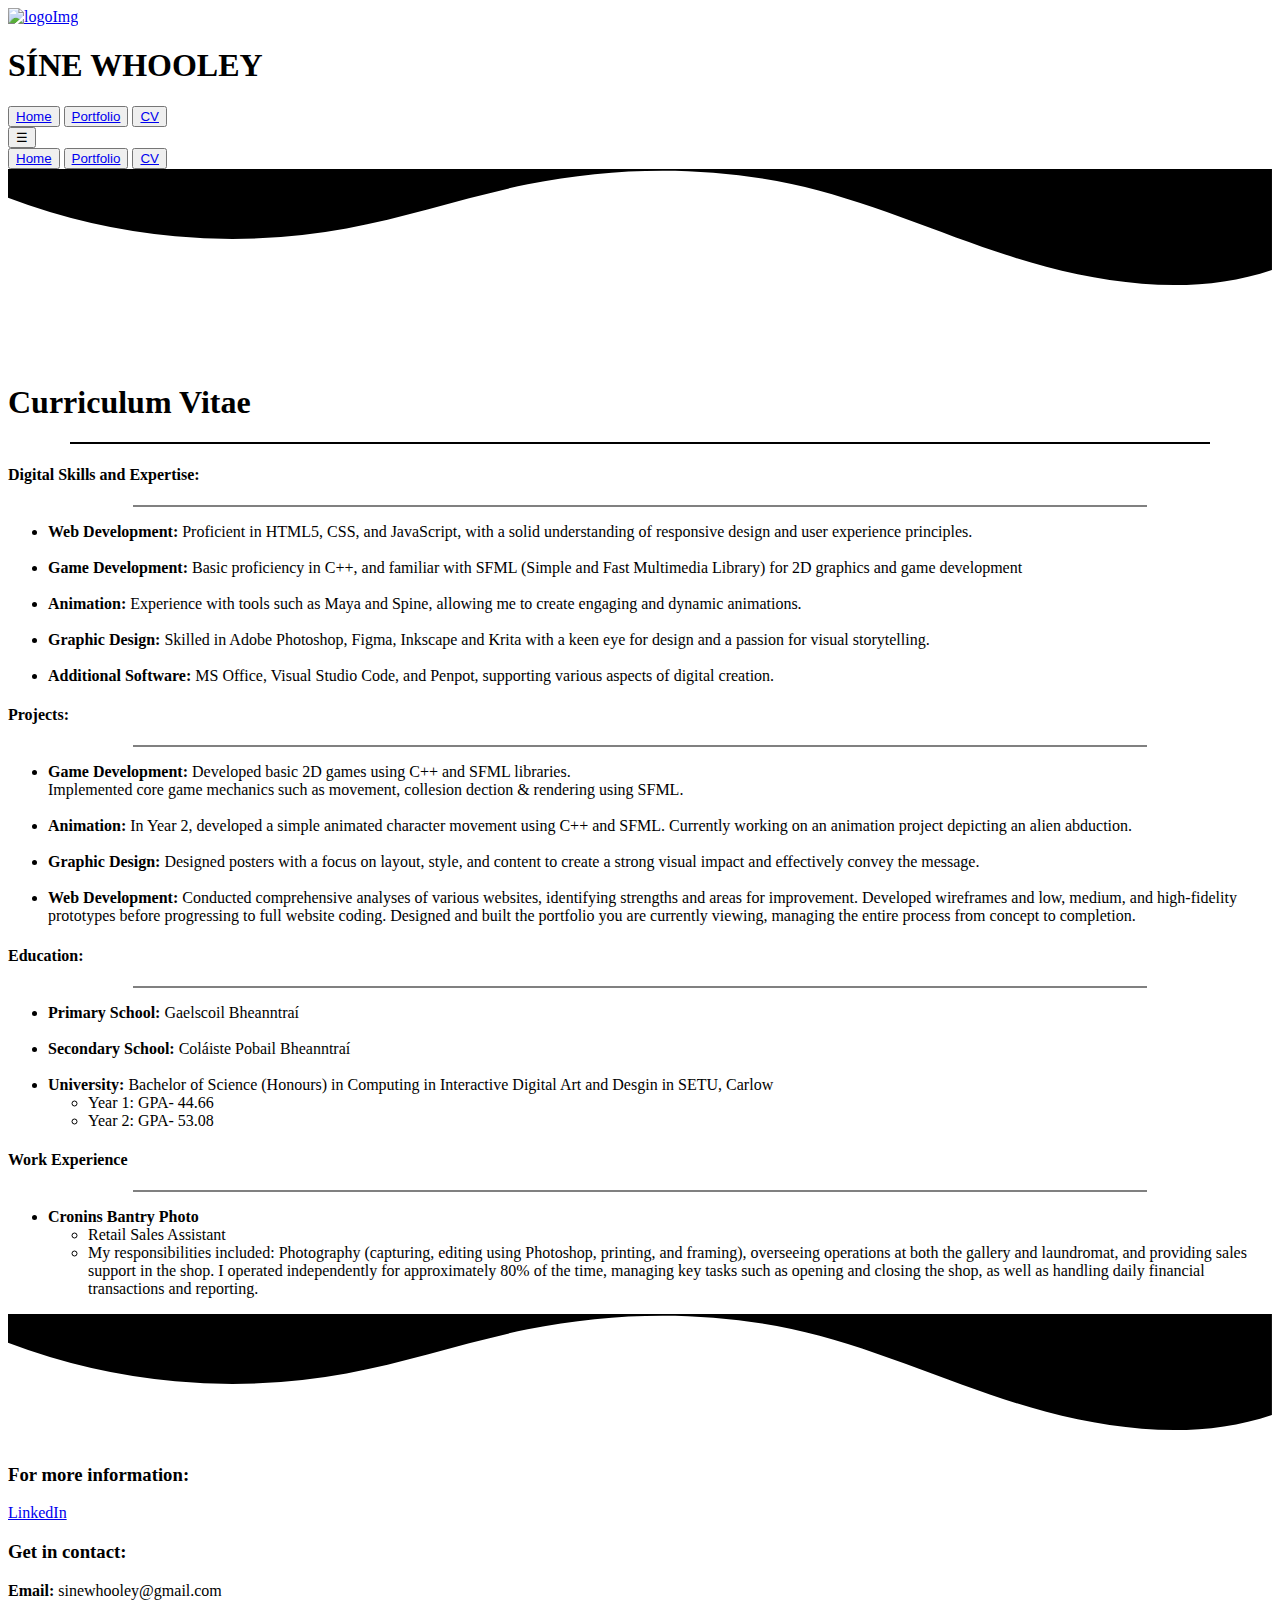
==== cv.html @ 4030f226 "Uploaded HTML files for Portfolio Website" ====
<!DOCTYPE html>
<html lang="en">

<head>
    <meta charset="UTF-8">
    <meta name="author" content="Sine Whooley">
    <meta name="viewport" content="width=device-width, initial-scale=1.0">
    <title>Síne Whooley Portfolio</title>
    <link href="assets/css/stylesheet.css" rel="stylesheet" type="text/css"> <!-- To include the CSS file -->
    <script src="https://ajax.googleapis.com/ajax/libs/jquery/3.7.1/jquery.min.js"></script>
</head>

<body>
    <!-- Header -->
    <header>
        <section class="headerContainer">
            
            <a href="index.html"><img class="logo" src="assets/img/LOGO_White-Blue.png" alt="logoImg" width="8%"></a>

            <div class="heading">
                <h1>SÍNE WHOOLEY</h1>
            </div>
            
            <nav class="navbar">
                <!-- Navigation Bar -->
                <div class="menuButtons">
                    <button class="navButton"><a href="index.html">Home</a></button>
                    <button class="navButton"><a href="portfolio.html">Portfolio</a></button>
                    <button class="navButton"><a href="cv.html">CV</a></button>
                </div>
            
                <!-- Hamburger Menu Button (Mobile Display) -->
                <div class="displayHamMenuBut" id="displayHamMenuBut">
                    <button class="navButton">&#9776;</button>
                </div>
            </nav>
            
            <nav class="navbarMini">
                <!-- Hamburger Menu Drop-Down -->
                <div class="displayDropDown" id="displayDropDown">
                        <button class="navButMini dropDownNav"><a href="index.html">Home</a></button>
                        <button class="navButMini dropDownNav"><a href="portfolio.html">Portfolio</a></button>
                        <button class="navButMini dropDownNav"><a href="cv.html">CV</a></button>
                </div>
            </nav>
        </section>
    </header>

    <!-- Home Section -->
    <div class="homeBackGStyle">
        <div class="homeContainer">
            <div class="homeContainerTopDivide">
                <svg data-name="Layer 1" xmlns="http://www.w3.org/2000/svg" viewBox="0 0 1200 180" preserveAspectRatio="none">
                    <path d="M321.39,56.44c58-10.79,114.16-30.13,172-41.86,82.39-16.72,168.19-17.73,250.45-.39C823.78,31,906.67,72,985.66,92.83c70.05,18.48,146.53,26.09,214.34,3V0H0V27.35A600.21,600.21,0,0,0,321.39,56.44Z" class="shape-fill"></path>
                </svg>
            </div>


            <h1 class="pageHeader">Curriculum Vitae</h1>
            <hr color="black" width="90%"> 
            <div class="cvBlock">
                <section class="cvSection">
                    <h4 class="cvSectionHeaders">Digital Skills and Expertise:</h4>                    
                    <hr width="80%" color="grey">
                    <ul>
                        <li>
                            <strong>Web Development:</strong> Proficient in HTML5, CSS, and JavaScript, with a solid understanding of responsive design and user experience principles. 
                        </li><br>
                        <li>
                            <strong>Game Development:</strong> Basic proficiency in C++, and familiar with SFML (Simple and Fast Multimedia Library) for 2D graphics and game development<br>
                        </li><br>
                        <li>
                            <strong>Animation:</strong>  Experience with tools such as Maya and Spine, allowing me to create engaging and dynamic animations. 
                        </li><br>
                        <li>
                            <strong>Graphic Design:</strong>  Skilled in Adobe Photoshop, Figma, Inkscape and Krita with a keen eye for design and a passion for visual storytelling. 
                        </li><br>
                        <li>
                            <strong>Additional Software:</strong>   MS Office, Visual Studio Code, and Penpot, supporting various aspects of digital creation. 
                        </li>
                    </ul>
                </section>
            </div>

            <div class="cvBlock">
                <section class="cvSection">
                    <h4 class="cvSectionHeaders">Projects:</h4>                    
                    <hr width="80%" color="grey">
                    <ul>
                        <li>
                            <strong>Game Development:</strong> Developed basic 2D games using C++ and SFML libraries. <br> Implemented core game mechanics such as movement, collesion dection & rendering using SFML. <br>
                        </li><br>
                        <li>
                            <strong>Animation:</strong> In Year 2, developed a simple animated character movement using C++ and SFML. Currently working on an animation project depicting an alien abduction.
                        </li><br>
                        <li>
                            <strong>Graphic Design:</strong> Designed posters with a focus on layout, style, and content to create a strong visual impact and effectively convey the message.
                        </li><br>
                        <li>
                            <strong>Web Development:</strong> Conducted comprehensive analyses of various websites, identifying strengths and areas for improvement. Developed wireframes and low, medium, and high-fidelity prototypes before progressing to full website coding. Designed and built the portfolio you are currently viewing, managing the entire process from concept to completion.   
                        </li>
                    </ul>
                </section>
            </div>

            <div class="cvBlock">
                <section class="cvSection">
                    <h4 class="cvSectionHeaders"> Education: </h4>
                    <hr width="80%" color="grey">
                    <ul>
                        <li><strong> Primary School: </strong> Gaelscoil Bheanntraí</li>
                        <br>
                        <li><strong> Secondary School: </strong> Coláiste Pobail Bheanntraí </li>
                        <br>
                        <li><strong> University: </strong> Bachelor of Science (Honours) in Computing in Interactive Digital Art and Desgin in SETU, Carlow</li>
                            <ul>
                                <li>Year 1: GPA- 44.66</li>
                                <li>Year 2: GPA- 53.08</li>
                            </ul>
                    </ul>
                </section>
            </div>
            
            <div class="cvBlock">
                <section class="cvSection">
                    <h4 class="cvSectionHeaders"> Work Experience </h4>
                    <hr width="80%" color="grey">
                    <ul>
                        <li><strong>Cronins Bantry Photo</strong></li>
                            <ul>
                                <li>Retail Sales Assistant</li>
                                <li>My responsibilities included: Photography (capturing, editing using Photoshop, printing, and framing), overseeing operations at both the gallery and laundromat, and providing sales support in the shop. I operated independently for approximately 80% of the time, managing key tasks such as opening and closing the shop, as well as handling daily financial transactions and reporting.</li>
                            </ul>
                    </ul>
                </section>
            </div>



            <div class="homeContainerBottomDivide">
                <svg data-name="Layer 1" xmlns="http://www.w3.org/2000/svg" viewBox="0 0 1200 120" preserveAspectRatio="none">
                    <path d="M321.39,56.44c58-10.79,114.16-30.13,172-41.86,82.39-16.72,168.19-17.73,250.45-.39C823.78,31,906.67,72,985.66,92.83c70.05,18.48,146.53,26.09,214.34,3V0H0V27.35A600.21,600.21,0,0,0,321.39,56.44Z" class="shape-fill"></path>
                </svg>
            </div>
        </div>
    </div>

    <!-- Footer -->
    <footer class="footer">
        <div class="footerContainer">
            <div class="footerCol">
                <h3>For more information:</h3>
                <p><a href="https://www.linkedin.com/in/sine-whooley/">LinkedIn</a></p>
            </div>
            <div class="footerCol">
                <h3>Get in contact:</h3>
                <p><strong>Email:</strong> sinewhooley@gmail.com</p>
            </div>
        </div>
    </footer>

    <!-- To include the JavaScript file -->
    <script src="assets/js/script.js"></script>
</body>

</html>
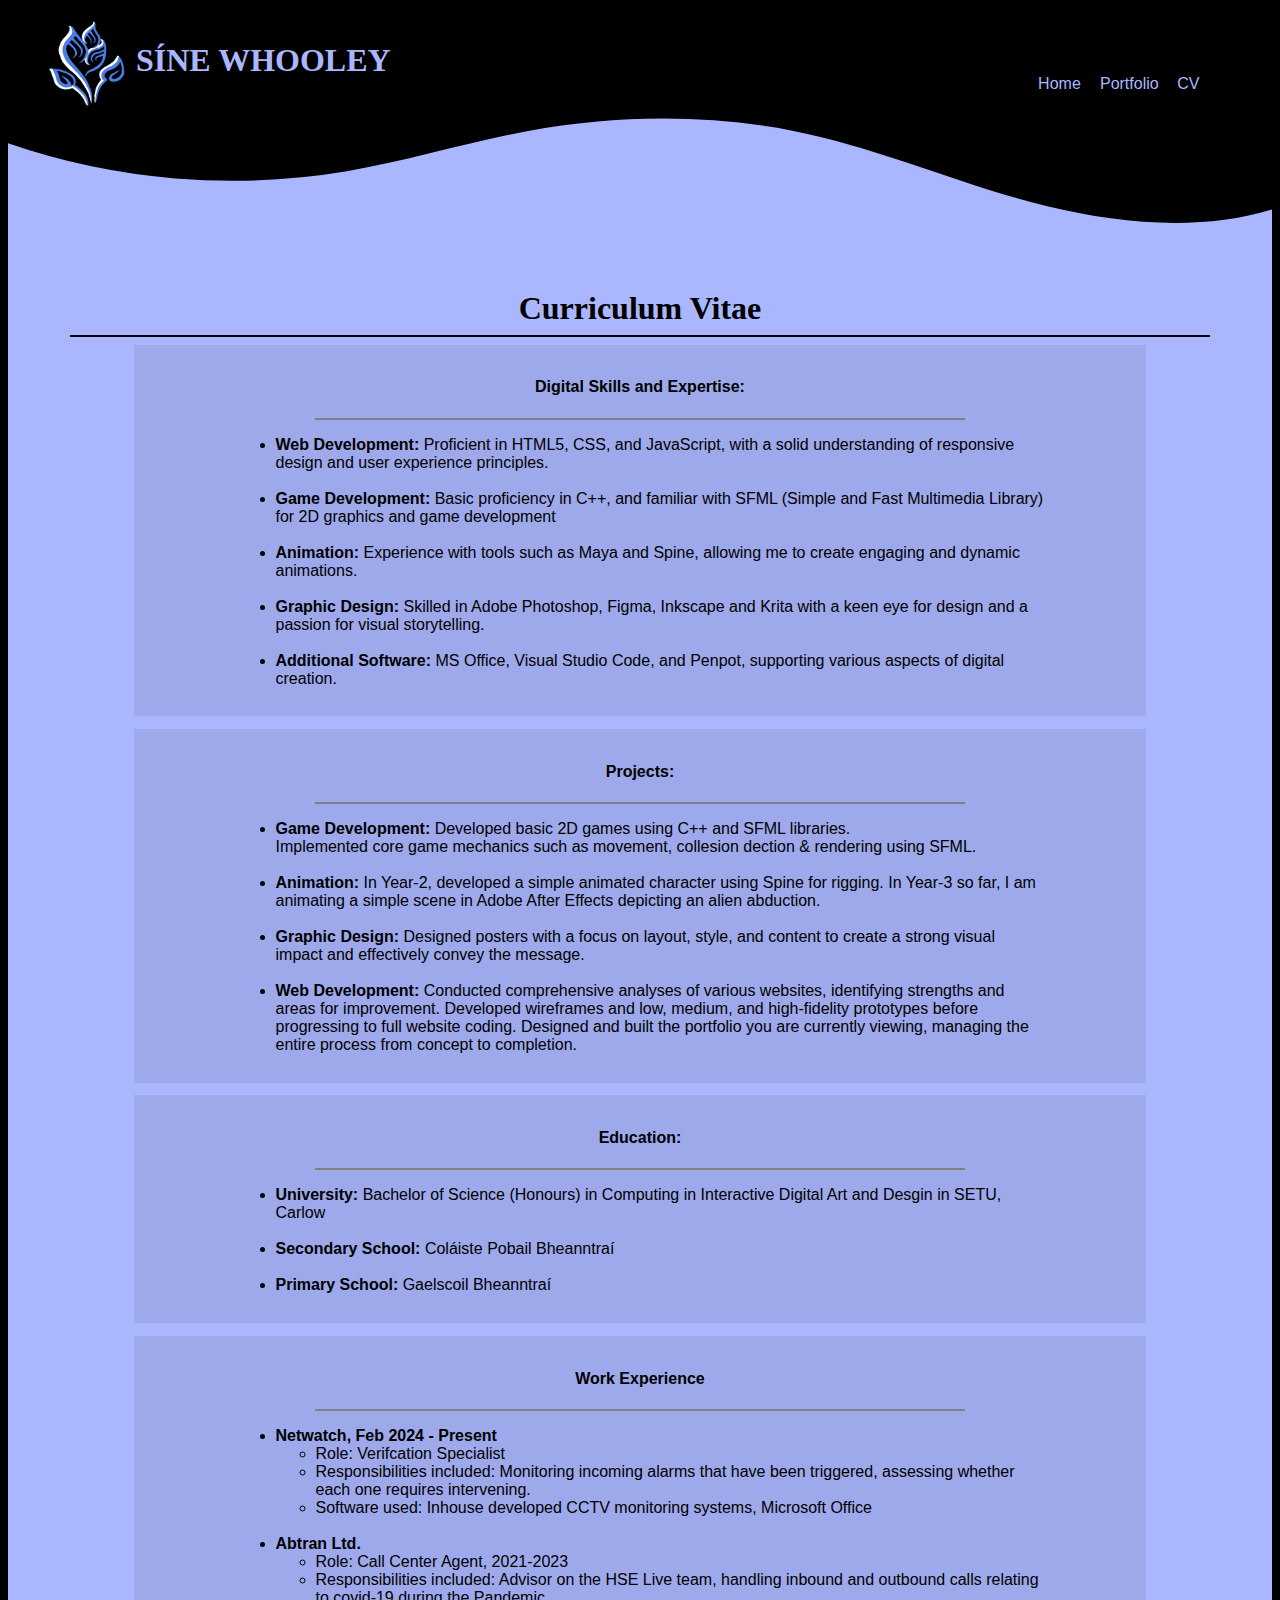
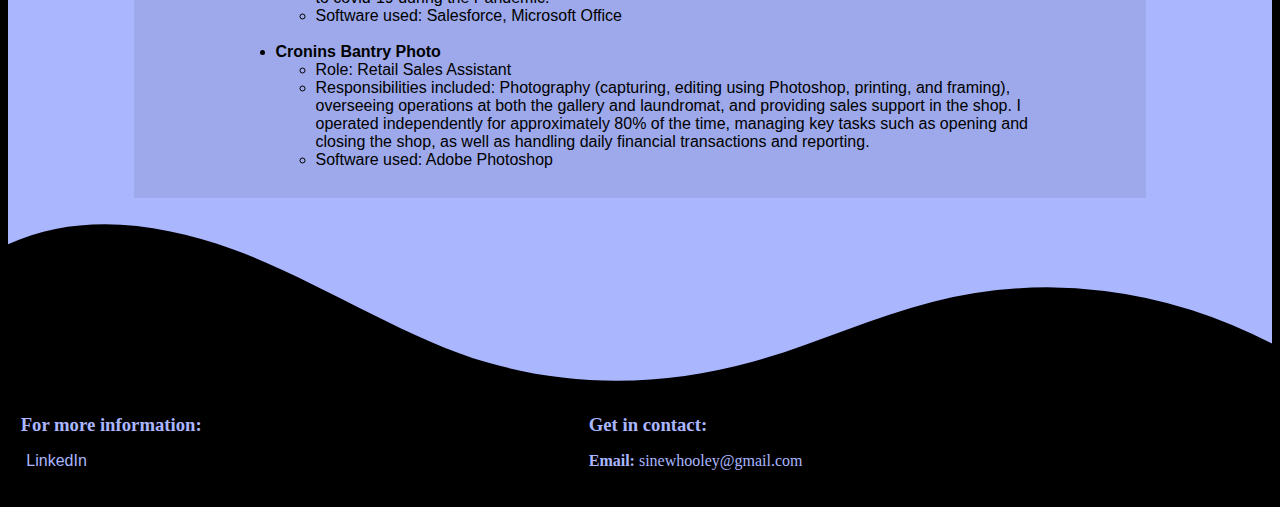
==== commit 5b2e95dc: "Updated CV & Portfolio pages" ====
--- a/cv.html
+++ b/cv.html
@@ -91,7 +91,7 @@
                             <strong>Game Development:</strong> Developed basic 2D games using C++ and SFML libraries. <br> Implemented core game mechanics such as movement, collesion dection & rendering using SFML. <br>
                         </li><br>
                         <li>
-                            <strong>Animation:</strong> In Year 2, developed a simple animated character movement using C++ and SFML. Currently working on an animation project depicting an alien abduction.
+                            <strong>Animation:</strong> In Year-2, developed a simple animated character using Spine for rigging. In Year-3 so far, I am animating a simple scene in Adobe After Effects depicting an alien abduction.
                         </li><br>
                         <li>
                             <strong>Graphic Design:</strong> Designed posters with a focus on layout, style, and content to create a strong visual impact and effectively convey the message.
@@ -108,15 +108,16 @@
                     <h4 class="cvSectionHeaders"> Education: </h4>
                     <hr width="80%" color="grey">
                     <ul>
-                        <li><strong> Primary School: </strong> Gaelscoil Bheanntraí</li>
+                        <li><strong> University: </strong> Bachelor of Science (Honours) in Computing in Interactive Digital Art and Desgin in SETU, Carlow</li>
+                            <!-- <ul> -->
+                                <!-- <li>Year 1: GPA- 44.66</li> -->
+                                <!-- <li>Year 2: GPA- 53.08</li> -->
+                            <!-- </ul> -->
+
                         <br>
                         <li><strong> Secondary School: </strong> Coláiste Pobail Bheanntraí </li>
                         <br>
-                        <li><strong> University: </strong> Bachelor of Science (Honours) in Computing in Interactive Digital Art and Desgin in SETU, Carlow</li>
-                            <ul>
-                                <li>Year 1: GPA- 44.66</li>
-                                <li>Year 2: GPA- 53.08</li>
-                            </ul>
+                        <li><strong> Primary School: </strong> Gaelscoil Bheanntraí</li>
                     </ul>
                 </section>
             </div>
@@ -126,11 +127,29 @@
                     <h4 class="cvSectionHeaders"> Work Experience </h4>
                     <hr width="80%" color="grey">
                     <ul>
+                        <li><strong>Netwatch, Feb 2024 - Present</strong></li>
+                        <ul>
+                            <li>Role: Verifcation Specialist</li>
+                            <li>Responsibilities included: Monitoring incoming alarms that have been triggered, assessing whether each one requires intervening. 
+                            <br>
+                            <li>Software used: Inhouse developed CCTV monitoring systems, Microsoft Office </li>   </li>
+                        </ul>
+                        <br>
+                        <li><strong>Abtran Ltd. </strong></li>
+                        <ul>
+                            <li>Role: Call Center Agent, 2021-2023</li>
+                            <li>Responsibilities included: Advisor on the HSE Live team, handling inbound and outbound calls relating to covid-19 during the Pandemic. 
+                            <br>
+                            <li>Software used: Salesforce, Microsoft Office</li>   </li>
+                        </ul>
+                        <br>
                         <li><strong>Cronins Bantry Photo</strong></li>
-                            <ul>
-                                <li>Retail Sales Assistant</li>
-                                <li>My responsibilities included: Photography (capturing, editing using Photoshop, printing, and framing), overseeing operations at both the gallery and laundromat, and providing sales support in the shop. I operated independently for approximately 80% of the time, managing key tasks such as opening and closing the shop, as well as handling daily financial transactions and reporting.</li>
-                            </ul>
+                        <ul>
+                            <li>Role: Retail Sales Assistant</li>
+                            <li>Responsibilities included: Photography (capturing, editing using Photoshop, printing, and framing), overseeing operations at both the gallery and laundromat, and providing sales support in the shop. I operated independently for approximately 80% of the time, managing key tasks such as opening and closing the shop, as well as handling daily financial transactions and reporting.</li>
+                            <li>Software used: Adobe Photoshop</li>
+                        </ul>
+                        
                     </ul>
                 </section>
             </div>
--- a/assets/css/stylesheet.css
+++ b/assets/css/stylesheet.css
@@ -0,0 +1,774 @@
+/* ----------- Global Styling ----------- */
+body {
+    background-color: rgb(0, 0, 0);
+    color: rgb(170, 183, 255);
+}
+
+/* Links Styling */
+a {
+    text-decoration: none;
+    color: rgb(170, 183, 255);
+    font-family: Verdana, Geneva, Tahoma, sans-serif;
+    font-size: medium;
+    padding: 0 1%;
+}
+
+/* Link Hover Styling */
+a:hover {
+    background-color: rgb(151, 163, 228);
+    color: black;
+}
+
+/* Logo Styling */
+.logo {
+    position: absolute;
+    overflow: hidden;
+    margin-top: 1%;
+    margin-left: 1%;
+    border: none;
+}
+
+/* Page Header Set-up */
+/* Hello & Welcome, Portfolio, CV */
+.pageHeader {
+    text-align: center;
+    margin: 0;
+}
+
+/* Heading Styling */
+/* Sine Whooley */
+.heading {
+    position: absolute;
+    overflow: hidden;
+    margin-top: 1%;
+    margin-left: 10%;
+    color: rgb(170, 183, 255);
+    background-color: black;
+}
+
+/* Name on Hover */
+.heading:hover {
+    transform: scale(100%,125%);
+}
+
+/* Images General Styling */
+img {
+    border: 2px solid black;
+    border-radius: 5%;
+    vertical-align: middle;
+    object-fit: cover;
+}
+
+/* Footer Styling */
+footer {
+    padding: 1%;
+    /* margin-top: 2%; */
+    /* margin-left: 20%; */
+    color: rgb(170, 183, 255);
+    background-color: black;
+    position: relative;
+}
+
+.footerContainer {
+    display: table;
+    width: 100%;
+}
+
+.footerCol {
+    display: table-cell;
+}
+
+.footerCol h3 {
+    margin-bottom: 2%;
+}
+
+
+/* --------------------- */
+/*  Navigation Bar */
+
+/* Set-up */
+.navbar {
+    color: rgb(170, 183, 255);
+    background-color: rgb(0, 0, 0);
+    display: flex;
+    justify-content: flex-end;
+    margin-top: 2%;
+    padding: 1%;
+    padding-right: 5%;
+}
+
+/* Button Set-up */
+.navButton {
+    color: rgb(170, 183, 255);
+    background-color: black;
+    font-size: large;
+    border: none;
+    padding: 0.8%;
+}
+
+/* Button Hover Effect */
+.navButton:hover {
+    background-color: rgb(151, 163, 228);
+    color: black;
+    border-radius: 15%;
+    box-shadow: 0 8px 16px 0 rgba(0, 0, 0, 0.365), 0 10px 20px 0  rgba(151, 162, 228, 0.662);
+}
+
+/* Nav Bar Menu (Desktop Screen) */
+.menuButtons {
+    display: contents;
+}
+
+/* Hamburger Menu Set-up */
+.displayHamMenuBut {
+    display: none;
+}
+
+/* Hamburger Menu Drop Down */
+.navbarMini {
+    display: none;
+}
+
+/* Background Set-up */
+.homeBackGStyle {
+    margin: 0%;
+    padding: 0%;
+    color: black;
+    background-color: rgb(170, 183, 255);
+}
+
+/* Top Curve Set-up */
+.homeContainerTopDivide {
+    position: relative;
+    top: 0;
+    left: 0;
+    width: 100%;
+    overflow: hidden;
+    line-height: 0;
+}
+
+.homeContainerTopDivide svg {
+    position: relative;
+    display: block;
+    width: calc(100% + 1.3px);
+    height: 173px;
+}
+
+.homeContainerTopDivide .shape-fill {
+    fill: black;
+}
+
+/* Bottom Set-up */
+.homeContainerBottomDivide {
+    transform: rotate(180deg);
+    position: relative;
+    top: 0;
+    left: 0;
+    width: 100%;
+    overflow: hidden;
+    line-height: 0;
+}
+
+.homeContainerBottomDivide svg {
+    position: relative;
+    display: block;
+    width: calc(100% + 1.3px);
+    height: 173px;
+}
+
+
+/* ---------------------------------------------------------------- */
+/* ------------------------ Home Page ------------------------ */
+
+/* About Section Styling */
+.aboutRow {
+    display: flex;
+}
+
+.aboutCol {
+    float: left;
+    width: 50%;
+    flex: 50%;
+    margin-top: 4%;
+    margin-bottom: 1%;
+}
+
+.aboutRow::after {
+    content: "";
+    display: table;
+    clear: both;
+}
+
+.aboutContainer {
+    margin-top: 2%;
+    margin-left: 10%;
+    margin-right: 10%;
+
+    text-align: center;
+    font-family: 'Franklin Gothic Medium', 'Arial Narrow', Arial, sans-serif;
+    font-size: auto;
+
+    font-size: large;
+    background-color: transparent;
+}
+
+.aboutParagraph {
+    font-weight: normal;
+    display: flex;
+    z-index: 1;
+}
+
+/* --------------------- */
+/* Slideshow Set-Up */
+/* Image Set up  */
+.homeSlideImg {
+    width: 98%;
+    align-items: center;
+    position: relative;
+    margin-left: 8%;
+    margin-right: 20%;
+    margin-top: 1%;
+    margin-bottom: 10%;
+}
+
+.homeImage {
+    display: none;
+}
+
+/* Button Styling */
+.slideButtons {
+    cursor: pointer;
+    position: absolute;
+    top: 70%;
+    width: auto;
+    padding: 16px;
+    margin-top: 10%;
+    color: rgb(0, 0, 0);
+    background-color: rgb(170, 183, 255);
+    font-weight: bold;
+    font-size: 18px;
+    transition: 0.6s ease;
+    border-radius: 0 3px 3px 0;
+    user-select: none;
+}
+
+/* Previous Button Hover Effect */
+.slidePrevious:hover {
+    background-color: rgb(144, 155, 216);
+}
+
+/* Next Button */
+.slideNext {
+    right: 52%;
+    border-radius: 3px 0 0 3px;
+}
+
+/* Next Button Hover Effect */
+.slideNext:hover {
+    background-color: rgb(144, 155, 216);
+}
+
+/* Fading Animation */
+.fadeEffect {
+    animation-name: fadeEffect;
+    animation-duration: 3s;
+}
+
+@keyframes fadeEffect {
+    from {
+        opacity: 0.1;
+    }
+    to {
+        opacity: 1;
+    }
+}
+
+
+/* ---------------------------------------------------------------- */
+/* ------------------------ Portfolio ------------------------ */
+
+/* Portfolio Nav Btns Styling & Positioning */
+/* Positioning */
+.portNavButtons { 
+    text-align: center;
+
+    display: flex;
+    justify-content: space-evenly; 
+}
+
+/* Styling */
+.portButton {
+    background-color: black;
+    color: rgb(144, 155, 216);
+
+
+    padding-left: 6%;
+    padding-right: 6%;
+    padding-top: 1%;
+    padding-bottom: 1%;
+
+    margin: 2%;
+    /* margin-left: 5%; */
+
+    border-radius: 50%;
+    font-family:Cambria, Cochin, Georgia, Times, 'Times New Roman', serif;
+}
+
+/* Hover Style */
+.portButton:hover {
+    box-shadow: 0 12px 16px 0 rgba(0, 0, 0, 0.393), 0 17px 50px 0 rgba(0, 0, 0, 0.356);
+    color: white;
+}
+
+.helpfulHints{
+    text-align: center;
+    /* display: block; */
+    /* margin-left: 10%; */
+
+}
+
+/* Background Styling */
+.portContents {
+    background-color: rgb(170, 183, 255);
+    color: black;
+}
+
+/* Heading of Image Sections */
+/* Animals, Nature, Animals, Digital Drawings, Crafts, Games */
+.imageTitle {   
+    text-align: center;
+}
+
+
+/* Painting Imgs Set-up */
+.imgPaint {
+    width: 90%;
+    margin-bottom: 5%;
+}
+
+.paintCol {
+    float: left;
+    text-align: center;
+    width: 30%;
+    padding: 10px;
+}
+
+.paintRow::after {
+    content: " ";
+    display: table;
+    clear: both;
+}
+
+/* Display Paint */
+.displayPaint {
+    display: none;
+}
+
+/* --------------------- */
+/*  Digital Art */
+.imgDigital {
+    width: 90%;
+    margin-bottom: 5%;
+}
+
+/* Digi Art Col-2 Positioning */
+.rockClimber {
+    margin-top: 10%;
+}
+
+.digitalCol {
+    float: left;
+    text-align: center;
+    width: 45%;
+    padding: 10px;
+}
+
+.digitalRow::after {
+    content: " ";
+    display: table;
+    clear: both;
+}
+
+/* Display Digital Art */
+.displayDigitalArt {
+    display: none;
+}
+
+/* --------------------- */
+/* Crafts */
+.imgCraft {
+    width: 90%;
+    margin-bottom: 5%;
+}
+
+.craftCol {
+    float: left;
+    text-align: center;
+    width: 45%;
+    padding: 10px;
+}
+
+.craftRow::after {
+    content: " ";
+    display: table;
+    clear: both;
+}
+
+.colRight{
+    margin-top: 10%;
+}
+
+/* Display Crafts */
+.displayCraft {
+    display: none;
+}
+
+/* --------------------- */
+/* Games */
+.imgGame {
+    width: 90%;
+    margin-bottom: 5%;
+}
+
+.gameCol {
+    float: left;
+    text-align: center;
+    width: 45%;
+    padding: 10px;
+}
+
+.gameRow::after {
+    content: " ";
+    display: table;
+    clear: both;
+}
+
+/* Display Games */
+.displayGame {
+    display: none;
+}
+
+/* ---------------------------------------------------------------- */
+/* ------------------------ CV ------------------------ */
+.cvBlock{
+    background-color: rgb(157, 169, 234);
+    width: 80%;
+    text-align: center;
+    padding-top: 1%;
+    padding-bottom: 1%;
+    margin-left: 10%;
+    margin-bottom: 1%;
+}
+
+.cvSection{
+    text-align: left;
+    margin-top: 2%;
+    margin-left: 10%;
+    margin-right: 10%;
+    font-family: Verdana, Geneva, Tahoma, sans-serif;
+    font-size: auto;
+    list-style-type: decimal;
+}
+
+.cvSectionHeaders{
+    text-align: center;
+}
+
+
+
+/* ---------------------------------------------------------------- */
+/* ---------------------------------------------------------------- */
+/* ---------------------------------------------------------------- */
+
+
+
+/* ------------------------ Laptop / Large Tablet Size ------------------------ */  
+@media only screen and (max-width: 1200px)
+{
+    /* -------- Global Set-up (Laptop / Large Tablet)-------- */
+    .heading {
+        position: absolute;
+        overflow: hidden;
+        margin-top: 0.5%;
+        margin-left: 10%;
+        color: rgb(170, 183, 255);
+        background-color: black;
+    }
+    
+    .heading:hover {
+        transform: scale(100%,125%);
+    }
+
+    /* Page Header Set-up */
+    /* Hello & Welcome, Portfolio, CV */
+    .pageHeader {
+        text-align: center;
+        margin: 0;
+        /* font-size: medium; */
+    }
+}
+
+
+/* ---------------------------------------------------------------- */
+/* ---------------------------------------------------------------- */
+/* ---------------------------------------------------------------- */
+
+
+
+/* ------------------------ Large Tablet Size ------------------------ */
+
+@media only screen and (max-width: 1030px)
+{
+    /* -------- Home Page -------- */
+    /* About Section Styling */
+    .aboutRow {
+        display: block;
+    }
+
+    .aboutCol {
+        text-align: center;
+        align-items: center;
+        width: 100%;
+        margin-top: 1%;
+    }
+
+    /* Slideshow Set-Up */
+    /* Image Set up  */
+    .homeSlideImg {
+        align-items: center;
+        margin: 1%;
+        width: 100%;
+    }
+
+    /* Button Styling */
+    .slideButtons {
+        top: 65%;
+        padding: 3%;
+    }
+
+    .slidePrevious {
+        left: 2%;
+    }
+
+    /* Next Button */
+    .slideNext {
+        right: 2%;
+        border-radius: 3px 0 0 3px;
+    }
+}
+
+
+
+/* ---------------------------------------------------------------- */
+/* ---------------------------------------------------------------- */
+/* ---------------------------------------------------------------- */
+
+
+
+/* ------------------------ Tablet / Large Mobile Size ------------------------ */
+
+@media only screen and (max-width: 800px)
+{
+    /* ------ Global Set-Up (Tablet / Large Mobile) ------ */
+    .heading {
+        display: none;
+    }
+
+    .logo {
+        width: 75px;
+        z-index: 1;
+    }
+    
+    .headingContainer {
+        height: 12%;
+    }
+
+    
+    .hamMenuButton {
+        display: contents;
+    }
+
+    /* Navigation Buttons (Mobile) */
+    /* To display Hamburger Menu */
+    .displayHamMenuBut {
+        display: contents;
+    }
+
+    /* To hide Drop-Down contents prior to pressing hamMenu btn */
+    .displayDropDown {
+        display: none;
+    } 
+
+    /* Postion of hamMenu Btns */
+    /* Home, Portfolio, CV */
+    .navbarMini {
+        display: flex;
+        justify-content: space-evenly;
+        flex-direction: column;
+
+        text-align: center;
+
+        margin-top: 2%; 
+        margin-bottom: 2%;
+    }
+
+    /* Styling of hamMenu Btns */
+    .navButMini {
+        color: rgb(170, 183, 255);
+        background-color: black;
+        font-size: large;
+        border: none;
+
+        padding: 2%;
+    }
+
+    /* Hover Effect (Mobile) */
+    .navButMini:hover {
+        background-color: rgb(151, 163, 228);
+        color: black;
+        border-radius: 15%;
+        box-shadow: 0 8px 16px 0 rgba(0, 0, 0, 0.365), 0 10px 20px 0  rgba(151, 162, 228, 0.662);
+    }
+
+    /* To hide Menu from Destop view */
+    .menuButtons {
+        display: none;
+    }
+}
+
+/* General Responsive Styling */
+@media only screen and (max-width: 650px)
+{
+    /* -------- Global Set-up -------- */
+    /* Footer Styling */
+    footer {
+        padding: 1%;
+        margin-top: 2%;
+        margin-left: 10%;
+        margin-right: 5%;
+        color: rgb(170, 183, 255);
+        background-color: black;
+        position: relative;
+    }
+
+    .footerContainer {
+        display: table;
+        width: 100%;
+    }
+
+    .footerCol {
+        display: table-cell;
+    }
+
+    .footerCol h3 {
+        margin-bottom: 2%;
+    }
+
+    /* -------- Portfolio Page -------- */
+    /* Painting Imgs Set-up */
+    .imgPaint {
+        width: 90%;
+        margin-bottom: 5%;
+    }
+    
+    .paintCol {
+        width: 45%;
+    }
+}
+
+
+
+/* ---------------------------------------------------------------- */
+/* ---------------------------------------------------------------- */
+/* ---------------------------------------------------------------- */
+
+
+
+/* ------------------------ Mobile Size ------------------------ */
+@media only screen and (max-width: 430px)
+{
+    /* -------- Global Set-up -------- */
+    .heading {
+         display: none;  
+    }
+    
+    /* Page Header Set-up */
+    /* Hello & Welcome, Portfolio, CV */
+    .pageHeader {
+        text-align: center;
+        margin: 0;
+    }
+
+    .menuButtons {
+        display: none;
+    }
+    
+    .hamMenuButton {
+        display: contents;
+    }
+
+    .logo {
+        width: 55px;
+        z-index: 1;
+    }
+
+    /* Footer Styling */
+    footer {
+        margin-left: 5%;
+        color: rgb(170, 183, 255);
+        background-color: #000000;
+        position: relative;
+    }
+
+    .footerContainer {
+        display: flex;
+        justify-content: space-evenly;
+        flex-direction: column;
+    }
+
+    .footerCol {
+        margin-bottom: 10%;
+    }
+
+    .linkedInLink {
+        margin-top: 2%;
+    }
+
+    /* -------- Portfolio Page -------- */
+    /* Painting Imgs Set-up */
+    .imgPaint {
+        width: 90%;
+        margin-bottom: 5%;
+    }
+
+    .paintCol {
+        width: 90%;
+    }
+
+    .imgDigital {
+        width: 90%;
+        margin-bottom: 5%;
+    }
+
+    .digitalCol {
+        width: 90%;
+    }
+
+    .imgCraft {
+        width: 90%;
+        margin-bottom: 5%;
+    }
+
+    .craftCol {
+        width: 90%;
+    }    
+
+    .imgGame {
+        width: 90%;
+        margin-bottom: 5%;
+    }
+
+    .gameCol {
+        width: 90%;
+    }
+}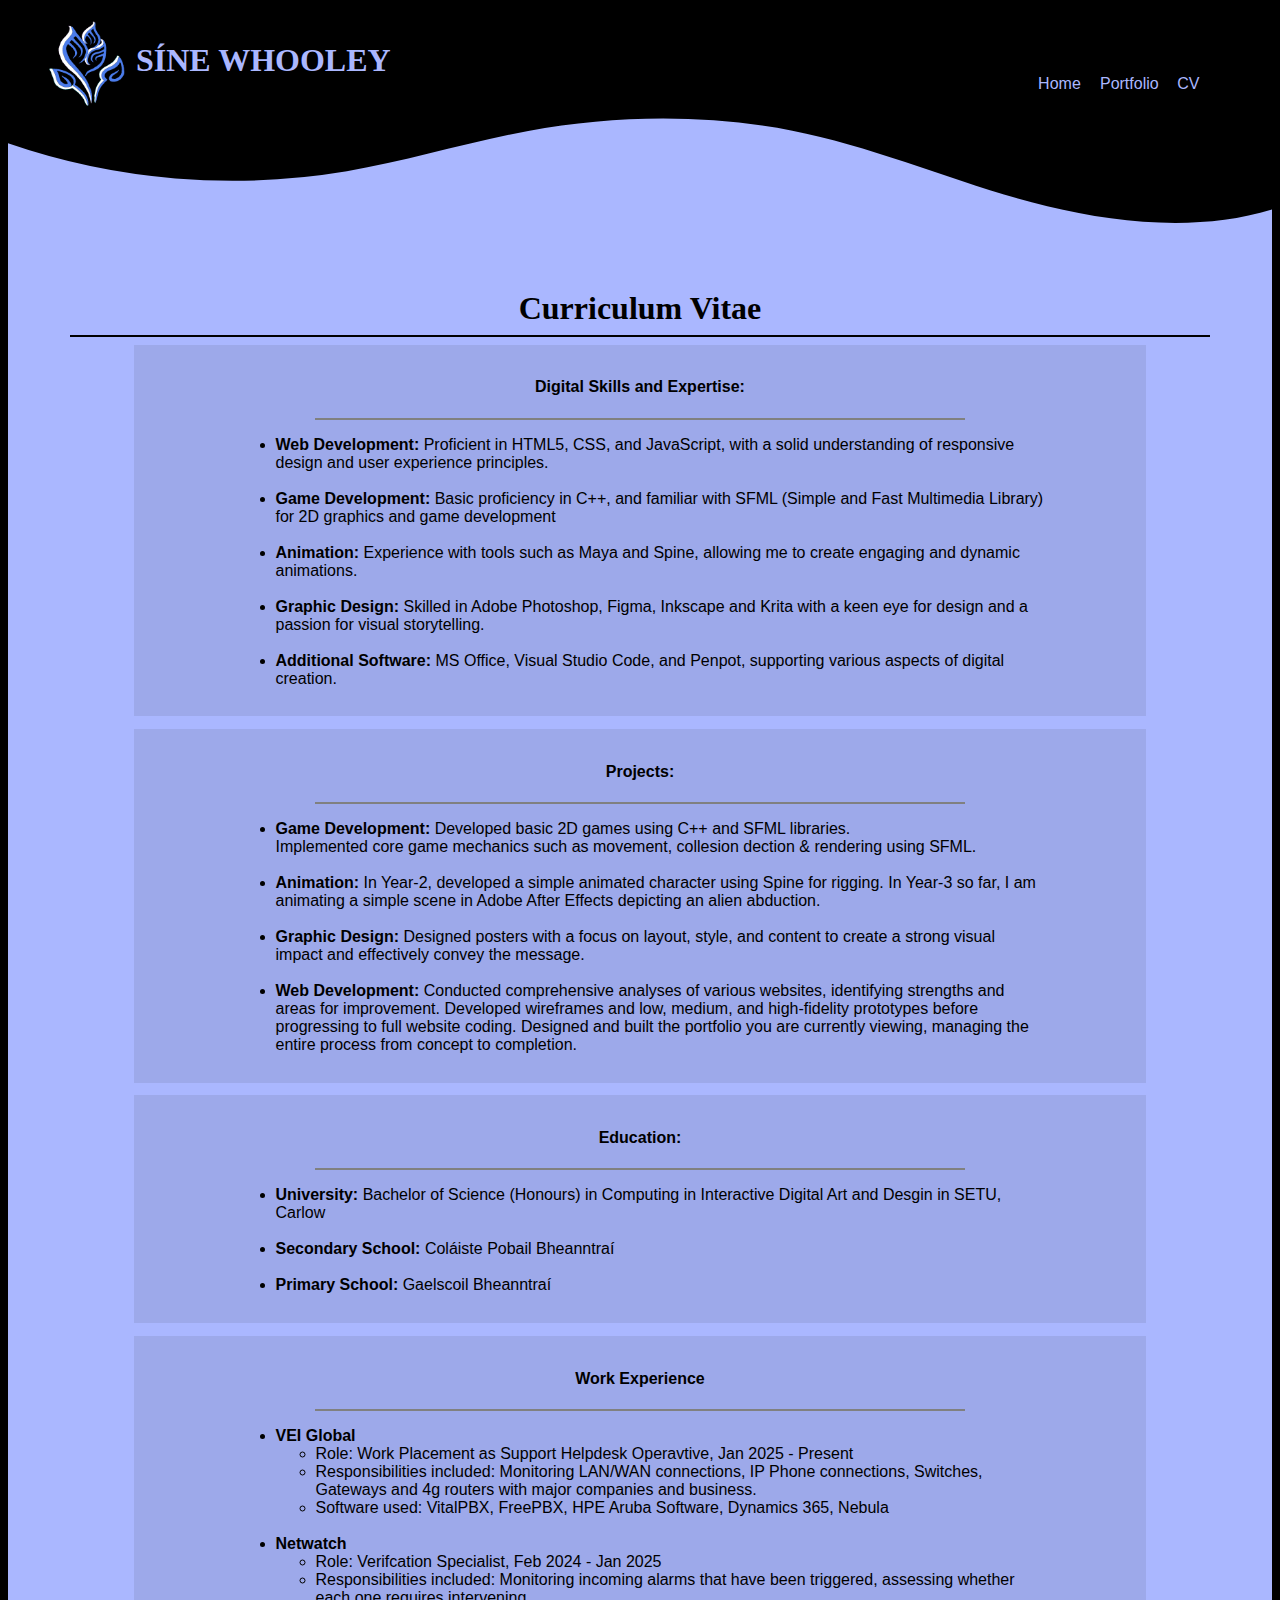
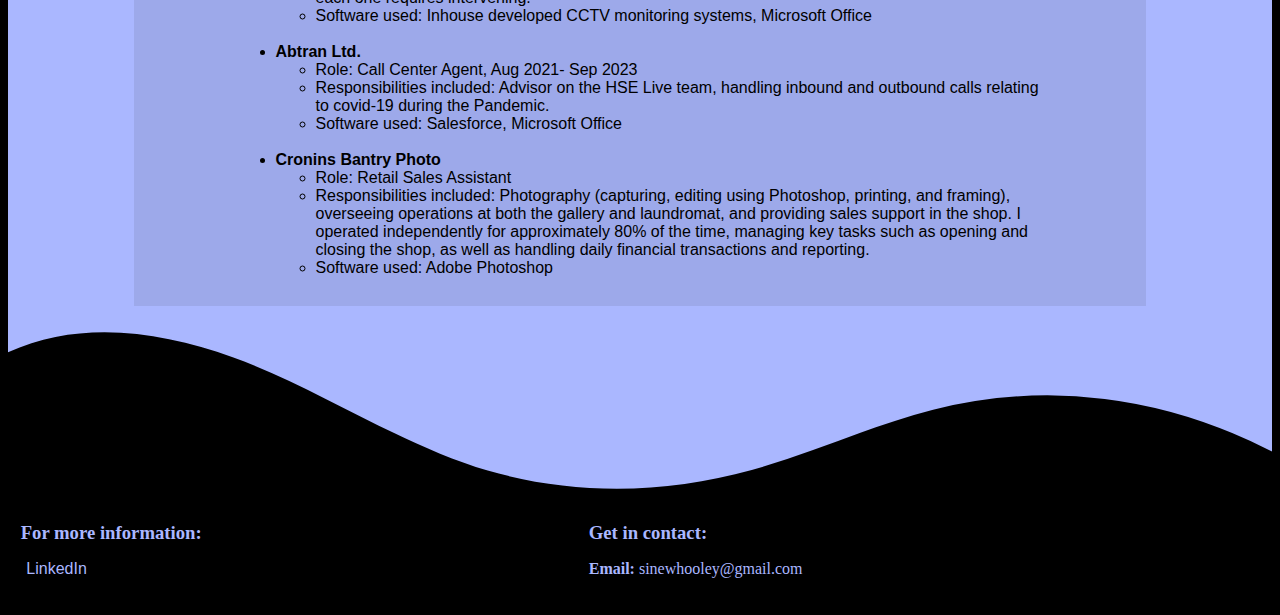
==== commit 6bdcdfc7: "Updated CV with workplacement information" ====
--- a/cv.html
+++ b/cv.html
@@ -127,9 +127,17 @@
                     <h4 class="cvSectionHeaders"> Work Experience </h4>
                     <hr width="80%" color="grey">
                     <ul>
-                        <li><strong>Netwatch, Feb 2024 - Present</strong></li>
+                        <li><strong>VEI Global</strong></li>
                         <ul>
-                            <li>Role: Verifcation Specialist</li>
+                            <li>Role: Work Placement as Support Helpdesk Operavtive, Jan 2025 - Present</li>
+                            <li>Responsibilities included: Monitoring LAN/WAN connections, IP Phone connections, Switches, Gateways and 4g routers with major companies and business.
+                            <br>
+                            <li>Software used: VitalPBX, FreePBX, HPE Aruba Software, Dynamics 365, Nebula </li>   </li>
+                        </ul>
+                        <br>
+                        <li><strong>Netwatch</strong></li>
+                        <ul>
+                            <li>Role: Verifcation Specialist, Feb 2024 - Jan 2025</li>
                             <li>Responsibilities included: Monitoring incoming alarms that have been triggered, assessing whether each one requires intervening. 
                             <br>
                             <li>Software used: Inhouse developed CCTV monitoring systems, Microsoft Office </li>   </li>
@@ -137,7 +145,7 @@
                         <br>
                         <li><strong>Abtran Ltd. </strong></li>
                         <ul>
-                            <li>Role: Call Center Agent, 2021-2023</li>
+                            <li>Role: Call Center Agent, Aug 2021- Sep 2023</li>
                             <li>Responsibilities included: Advisor on the HSE Live team, handling inbound and outbound calls relating to covid-19 during the Pandemic. 
                             <br>
                             <li>Software used: Salesforce, Microsoft Office</li>   </li>
